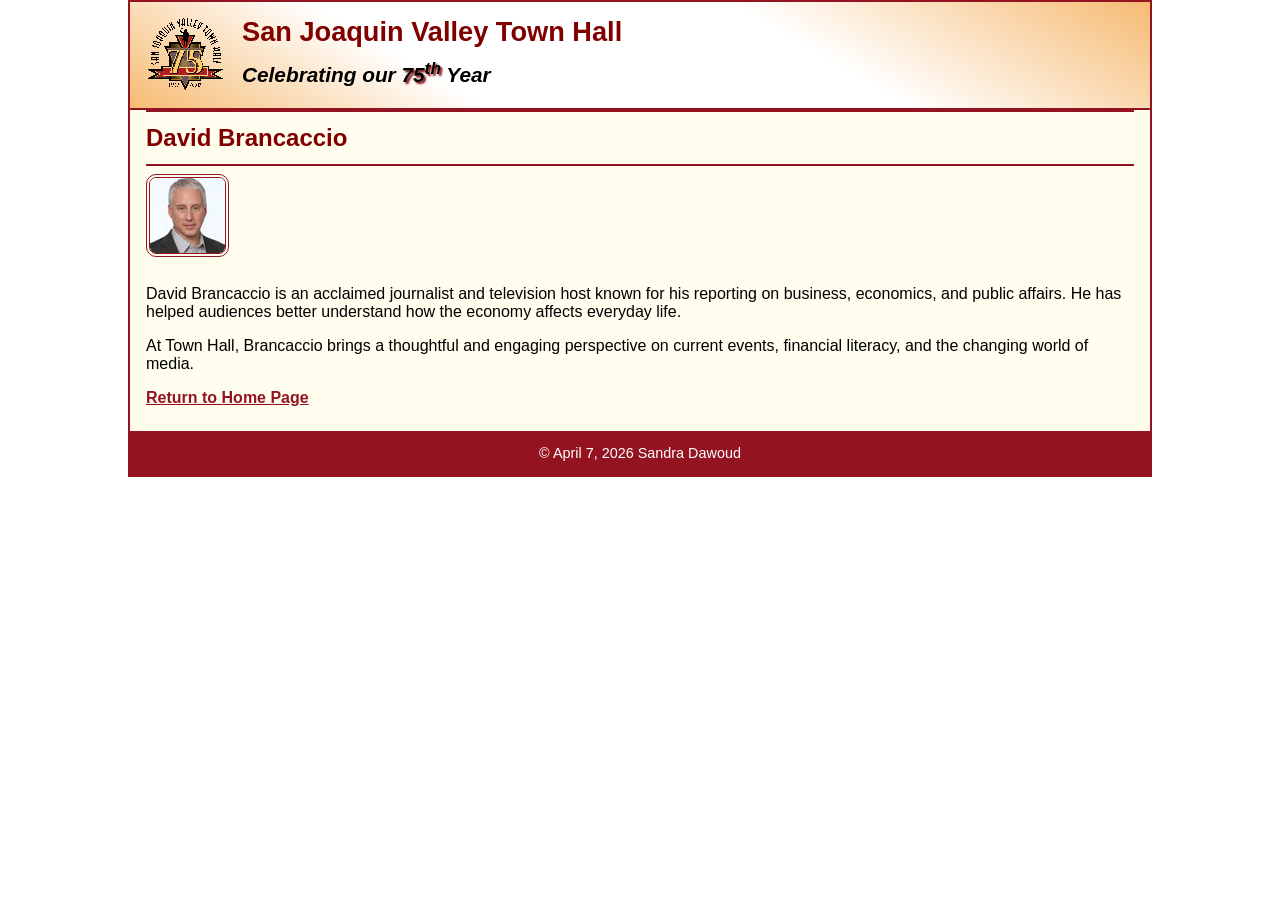
==== speakers/brancaccio.html @ 85d5d33b "A07 assignment completed" ====
<!DOCTYPE html>
<html lang="en">
<head>
    <meta charset="utf-8">
    <title>David Brancaccio</title>
    <link rel="shortcut icon" href="../images/favicon.ico">
    <link rel="stylesheet" href="../styles/main.css">
</head>

<body>
    <header>
        <img src="../images/town_hall_logo.gif" alt="Town Hall logo" width="80">
        <h2>San Joaquin Valley Town Hall</h2>
        <h3>Celebrating our <span class="shadow">75<sup>th</sup></span> Year</h3>
    </header>

    <main>
        <h1>David Brancaccio</h1>
        <p><img src="../images/brancaccio75.jpg" alt="David Brancaccio"></p>

        <p>
            David Brancaccio is an acclaimed journalist and television host known for
            his reporting on business, economics, and public affairs. He has helped
            audiences better understand how the economy affects everyday life.
        </p>

        <p>
            At Town Hall, Brancaccio brings a thoughtful and engaging perspective on
            current events, financial literacy, and the changing world of media.
        </p>

        <p><a href="../index.html">Return to Home Page</a></p>
    </main>

    <footer>
        <p>&copy; April 7, 2026 Sandra Dawoud</p>
    </footer>
</body>
</html>
---- styles/main.css ----
/* reset selector */
* {
    margin: 0;
    padding: 0;
    box-sizing: border-box;
}

/* default styles */
h1, h2, h3, p, ul {
    padding: .5em 0;
}

ul {
    margin-left: 2em;
}

/* page */
html {
    background-color: #ffffff;
}

body {
    font-family: Arial, Helvetica, sans-serif;
    font-size: 100%;
    width: 80%;
    margin: auto;
    border: 2px solid #931420;
    background-color: #fffded;
}

/* links */
a {
    font-weight: bold;
    color: #931420;
}

a:hover,
a:focus {
    color: blue;
}

/* header */
header {
    border-bottom: 2px solid #931420;
    background: linear-gradient(
        30deg,
        #f6bb73 0%,
        white 30%,
        white 65%,
        #f6bb73 100%
    );
}

header img {
    float: left;
    margin: .75em 1em;
}

header h2 {
    font-size: 170%;
    color: #800000;
    padding-bottom: 0;
}

header h3 {
    font-size: 130%;
    font-style: italic;
    padding-bottom: 1em;
}

.shadow {
    text-shadow: 2px 2px 2px #800000;
}

/* main */
main {
    clear: left;
    padding: 0 1em 1em 1em;
}

main h1 {
    font-size: 150%;
    color: #800000;
    border-top: 2px solid #931420;
    border-bottom: 2px solid #931420;
}

main h2 {
    font-size: 130%;
    color: #800000;
}

main h3 {
    font-size: 105%;
    color: #800000;
}

blockquote {
    font-style: italic;
    padding-left: 2em;
    padding-right: 2em;
}

main img {
    border: 4px double #931420;
    border-radius: 10px;
    margin-bottom: .5em;
}

.guests {
    display: inline-block;
    border: 2px solid #931420;
    border-radius: 10px;
    padding: .5em .75em;
    margin-top: .5em;
}

/* footer */
footer {
    background-color: #931420;
}

footer p {
    color: white;
    text-align: center;
    padding: 1em 0;
    font-size: 90%;
    clear: both;
}
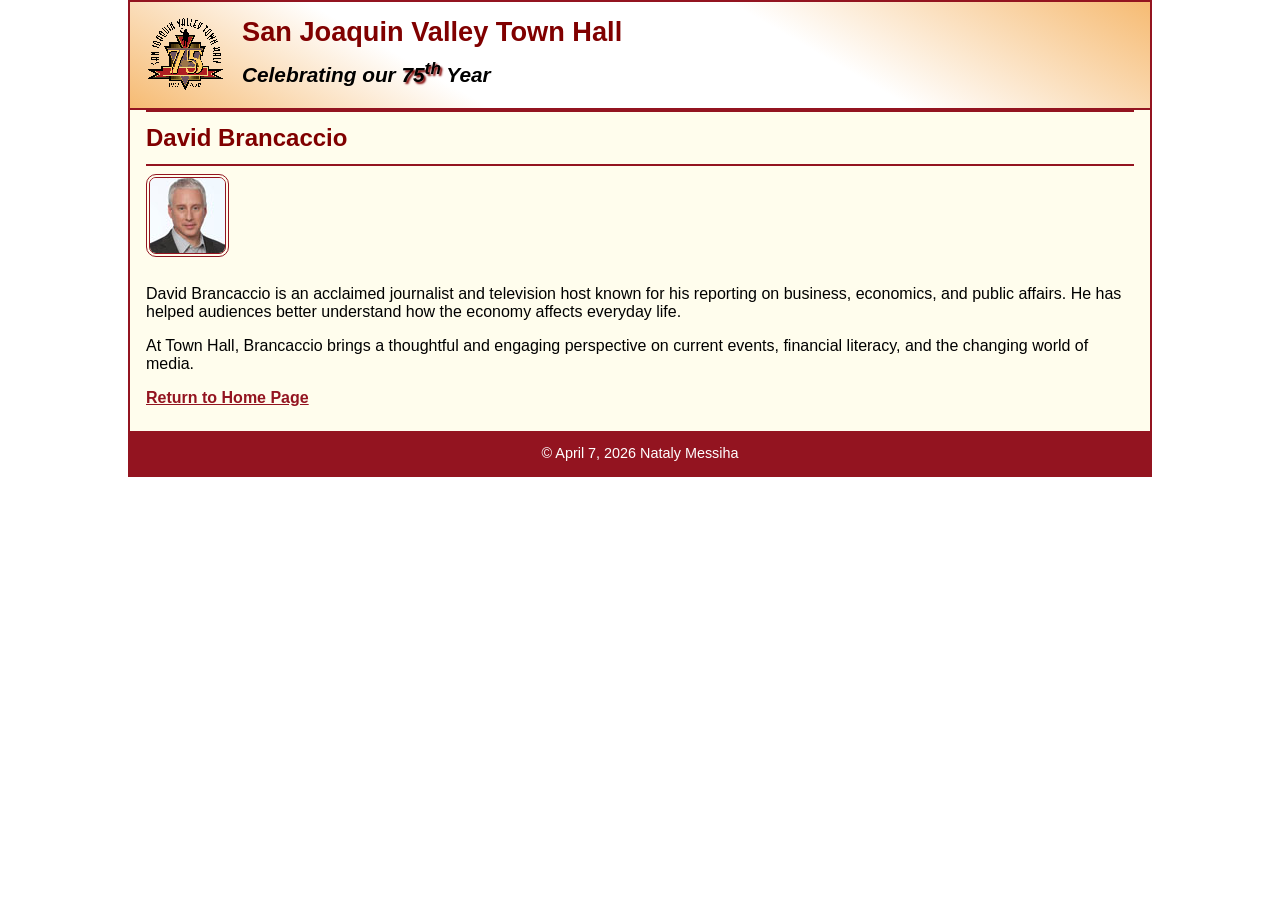
==== commit 77a99a6a: "added code" ====
--- a/speakers/brancaccio.html
+++ b/speakers/brancaccio.html
@@ -33,7 +33,7 @@
     </main>
 
     <footer>
-        <p>&copy; April 7, 2026 Sandra Dawoud</p>
+        <p>&copy; April 7, 2026 Nataly Messiha</p>
     </footer>
 </body>
 </html>
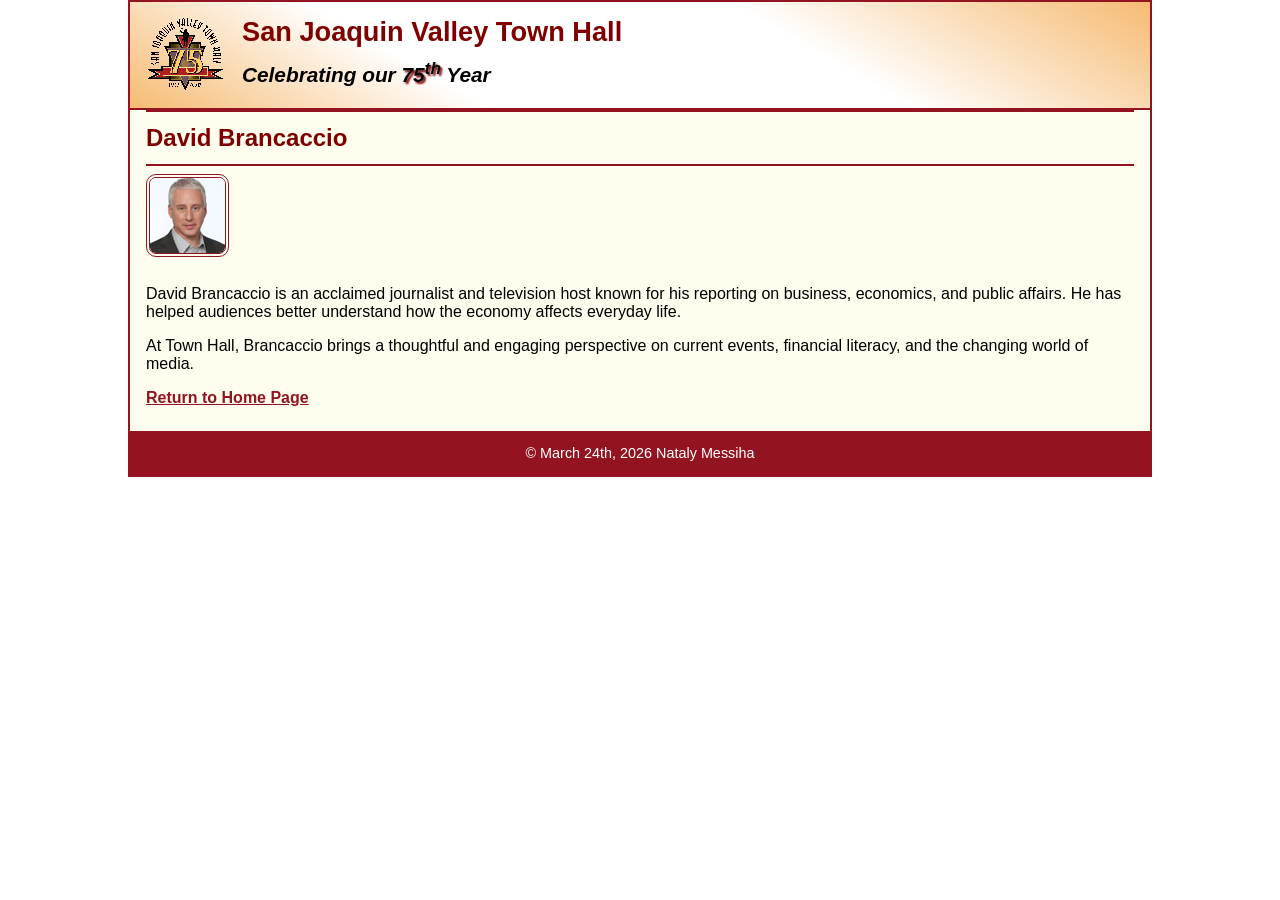
==== commit b8d05f0f: "added code" ====
--- a/speakers/brancaccio.html
+++ b/speakers/brancaccio.html
@@ -33,7 +33,7 @@
     </main>
 
     <footer>
-        <p>&copy; April 7, 2026 Nataly Messiha</p>
+        <p>&copy; March 24th, 2026 Nataly Messiha</p>
     </footer>
 </body>
 </html>
